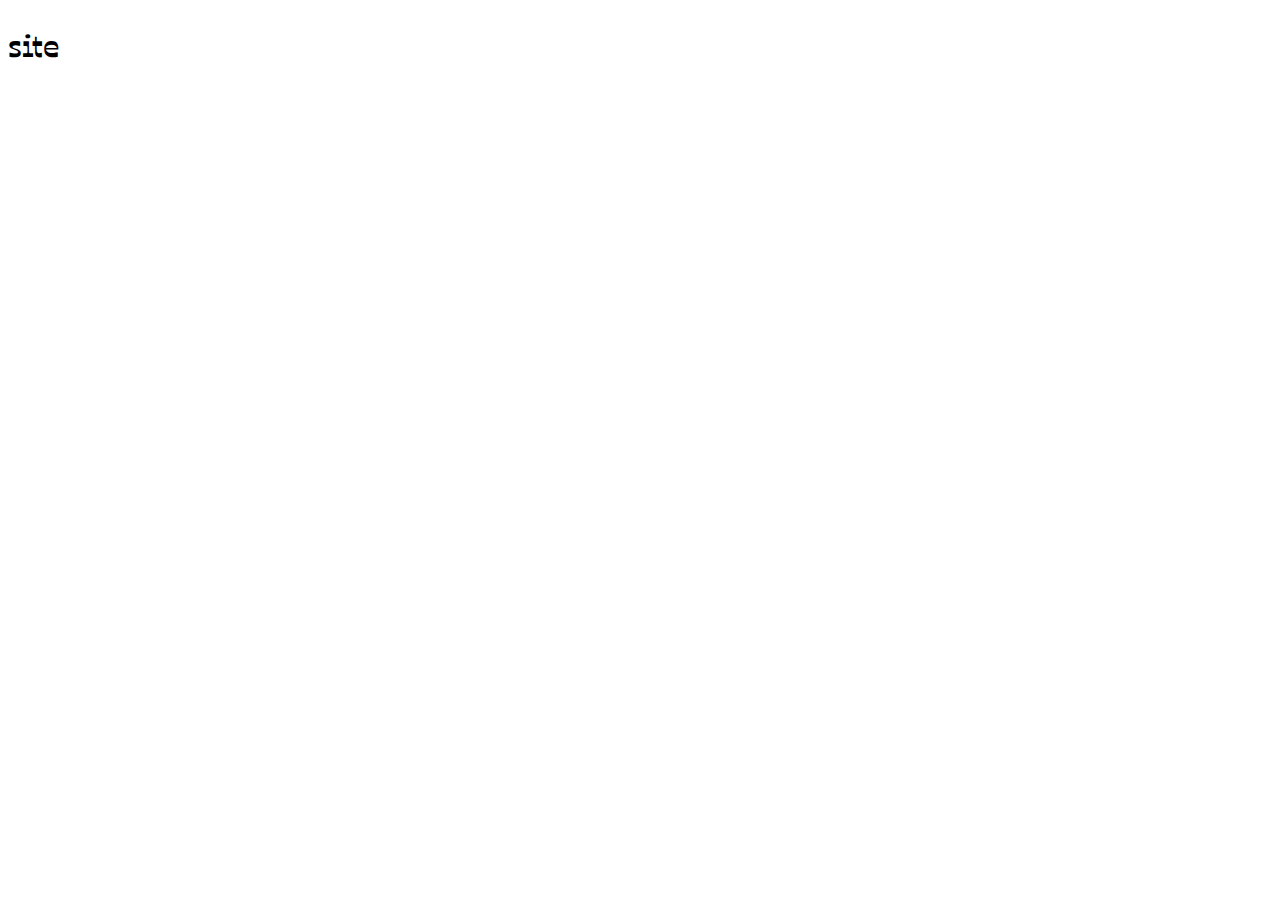
==== site_exemplo-main/index.html @ b23b2d82 "Add files via upload" ====
<!DOCTYPE html>
<html>

<head>
<meta charset="UTF-8">
<meta name="viewport" content= device width, intial-cale= 1.0>
<link rel= "stylesheet" type = "text/css"
href="css/style.css">

<title>loja</title>

<link rel="preconnect" href="https://fonts.googleapis.com">
<link rel="preconnect" href="https://fonts.gstatic.com" crossorigin>
<link href="https://fonts.googleapis.com/css2?family=Ojuju:wght@200..800&display=swap" rel="stylesheet">

</head>

<body>
<h1> site <h1>

</body>
</html>
---- site_exemplo-main/css/style.css ----
html {

      font-family: "Ojuju", sans-serif;

}
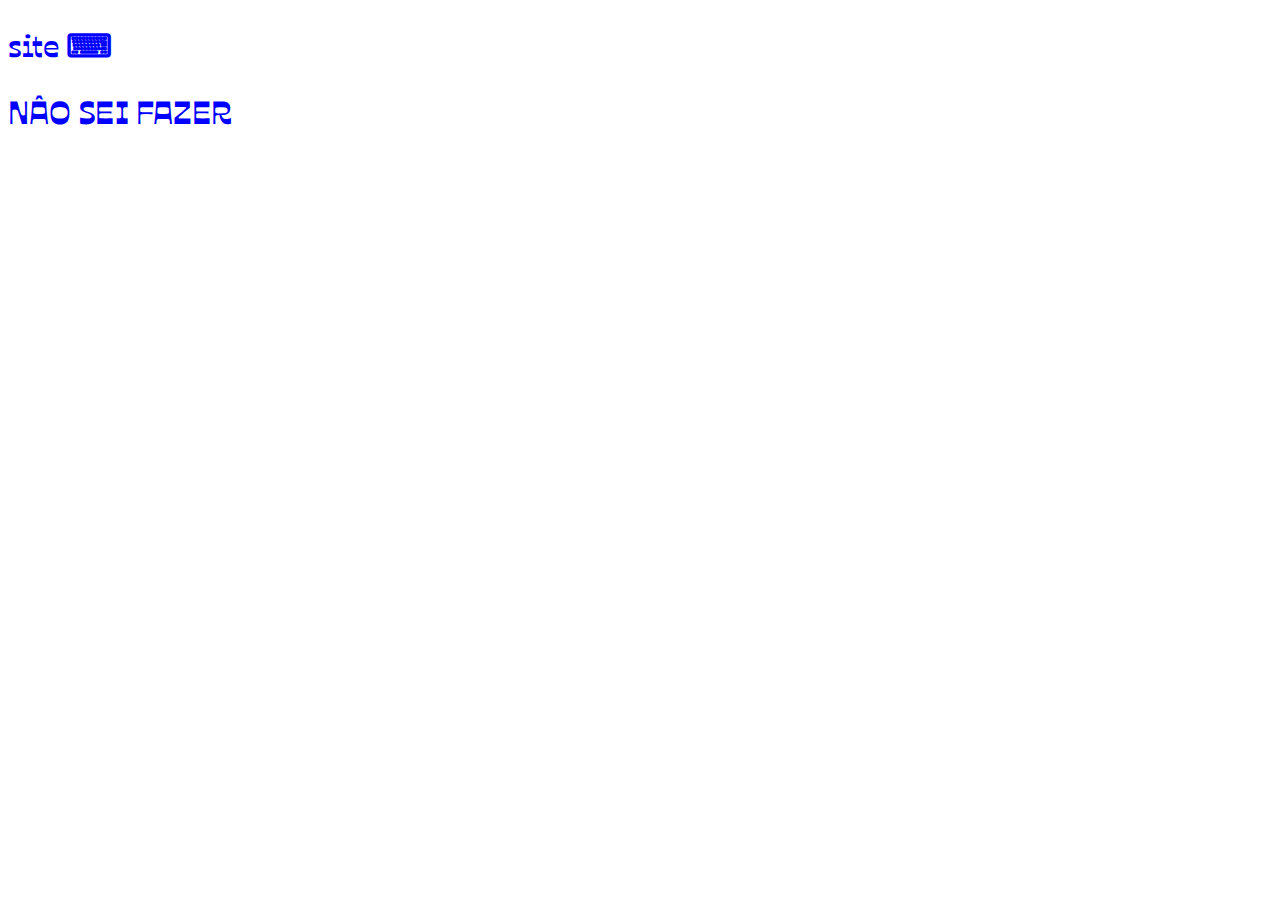
==== commit fff73c52: "Add files via upload" ====
--- a/site_exemplo-main/index.html
+++ b/site_exemplo-main/index.html
@@ -7,7 +7,7 @@
 <link rel= "stylesheet" type = "text/css"
 href="css/style.css">
 
-<title>loja</title>
+<title>loja  </title>
 
 <link rel="preconnect" href="https://fonts.googleapis.com">
 <link rel="preconnect" href="https://fonts.gstatic.com" crossorigin>
@@ -16,7 +16,10 @@
 </head>
 
 <body>
-<h1> site <h1>
+<h1>  site ⌨ <h1>
 
 </body>
 </html>
+
+<body>
+<div>  NÂO SEI FAZER <div\> 
--- a/site_exemplo-main/css/style.css
+++ b/site_exemplo-main/css/style.css
@@ -3,3 +3,10 @@
       font-family: "Ojuju", sans-serif;
 
 }
+
+h1{
+
+
+
+color:blue
+}
